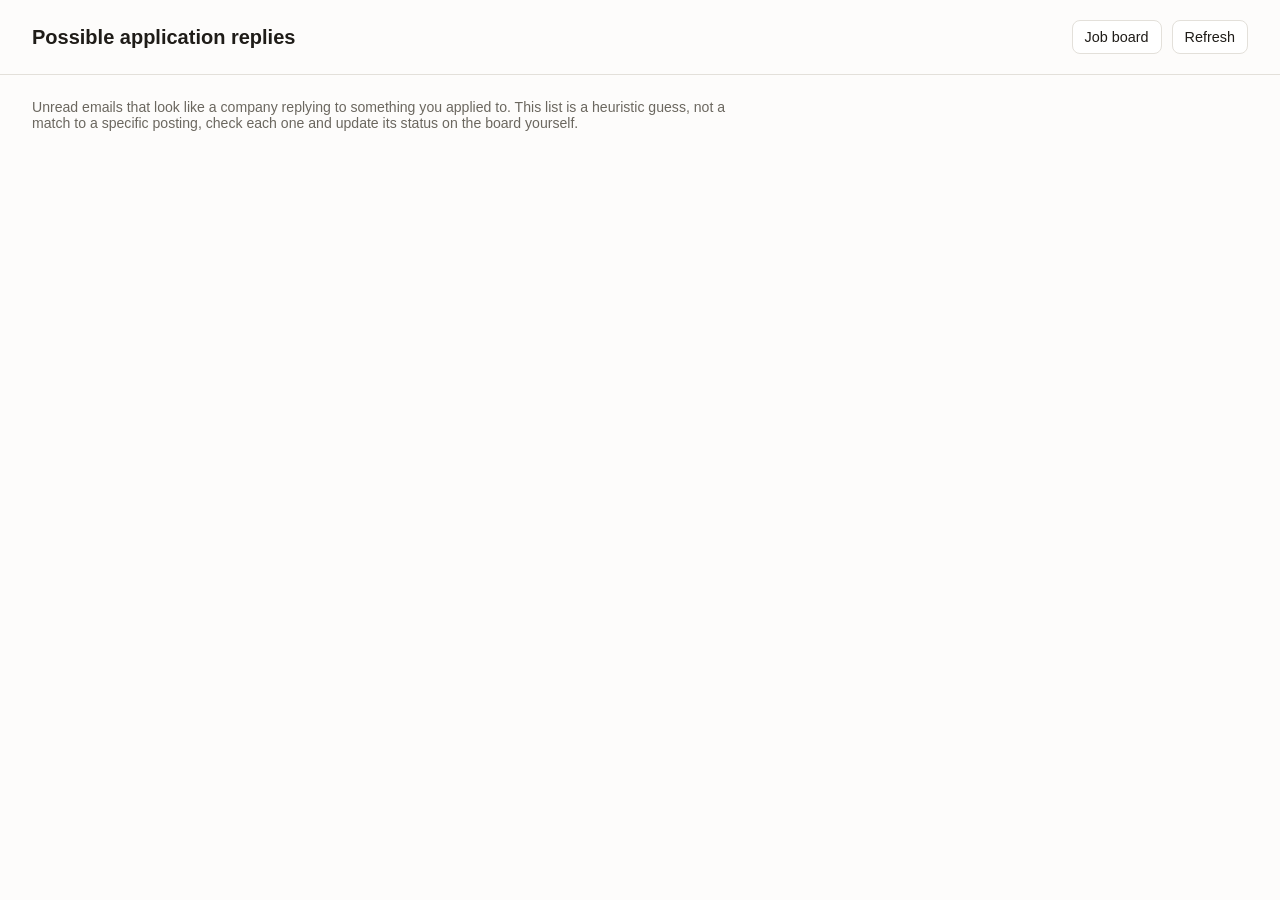
==== templates/replies.html @ 352d6522 "more polished" ====
<!doctype html>
<html lang="en">
<head>
  <meta charset="utf-8">
  <meta name="viewport" content="width=device-width, initial-scale=1">
  <title>Possible replies - Job Search Dashboard</title>
  <link rel="stylesheet" href="/static/style.css">
</head>
<body>
  <header class="topbar">
    <h1>Possible application replies</h1>
    <div class="controls">
      <a class="nav-link" href="/">Job board</a>
      <button id="refreshBtn">Refresh</button>
    </div>
  </header>

  <main>
    <p class="page-hint">Unread emails that look like a company replying to something you applied to. This list is a
      heuristic guess, not a match to a specific posting, check each one and update its status on the board yourself.</p>
    <div class="reply-list" id="replyList"></div>
    <p class="empty-state" id="emptyState" hidden>No unread emails currently look like application replies.</p>
  </main>

  <script src="/static/replies.js"></script>
</body>
</html>
---- static/style.css ----
:root {
  --border: #e3e0da;
  --text: #1f1c18;
  --text-muted: #6b675f;
  --bg: #fdfcfb;
  --strong-bg: #e6f0d8;
  --strong-text: #4d7a1f;
  --good-bg: #dbe9fb;
  --good-text: #2563a8;
  --below-bg: #ece9e3;
  --below-text: #8a857a;
  --status-not-applied-bg: #ece9e3;
  --status-not-applied-text: #8a857a;
  --status-applied-bg: #dbe9fb;
  --status-applied-text: #2563a8;
  --status-interview-bg: #fbecd2;
  --status-interview-text: #a5720a;
  --status-rejection-bg: #fbdede;
  --status-rejection-text: #b23a3a;
  --status-landed-bg: #e6f0d8;
  --status-landed-text: #4d7a1f;
}

* { box-sizing: border-box; }

body {
  margin: 0;
  font-family: -apple-system, "Segoe UI", Helvetica, Arial, sans-serif;
  background: var(--bg);
  color: var(--text);
}

.topbar {
  display: flex;
  align-items: center;
  justify-content: space-between;
  padding: 20px 32px;
  border-bottom: 1px solid var(--border);
}

.topbar h1 {
  font-size: 1.25rem;
  font-weight: 600;
  margin: 0;
}

.status-filter {
  display: flex;
  gap: 4px;
  align-items: center;
  border: 1px solid var(--border);
  border-radius: 8px;
  padding: 4px 8px;
  background: #fff;
}

.status-filter label {
  display: flex;
  align-items: center;
  gap: 4px;
  font-size: 0.82rem;
  color: var(--text-muted);
  padding: 3px 6px;
  border-radius: 6px;
  cursor: pointer;
  white-space: nowrap;
}

.status-filter label:hover {
  background: #f4f2ee;
}

.status-filter input[type="checkbox"] {
  cursor: pointer;
}

.controls {
  display: flex;
  gap: 10px;
  align-items: center;
}

select, button {
  font-size: 0.9rem;
  padding: 8px 12px;
  border: 1px solid var(--border);
  border-radius: 8px;
  background: #fff;
  color: var(--text);
}

button {
  cursor: pointer;
}

button:hover {
  background: #f4f2ee;
}

button:disabled {
  cursor: not-allowed;
  opacity: 0.5;
  background: #f4f2ee;
}

main {
  padding: 24px 32px 64px;
}

.board {
  display: grid;
  grid-template-columns: repeat(3, 1fr);
  gap: 24px;
  align-items: start;
}

.column-header {
  display: flex;
  align-items: center;
  gap: 10px;
  margin-bottom: 14px;
}

.column-title {
  font-size: 1rem;
  font-weight: 600;
}

.count {
  color: var(--text-muted);
  font-size: 0.85rem;
  margin-left: auto;
}

.badge {
  display: inline-block;
  padding: 3px 10px;
  border-radius: 999px;
  font-size: 0.8rem;
  font-weight: 600;
}

.badge-strong { background: var(--strong-bg); color: var(--strong-text); }
.badge-good { background: var(--good-bg); color: var(--good-text); }
.badge-below { background: var(--below-bg); color: var(--below-text); }

.cards {
  display: flex;
  flex-direction: column;
  gap: 12px;
}

.card {
  position: relative;
  border: 1px solid var(--border);
  border-radius: 10px;
  padding: 14px 16px;
  background: #fff;
  cursor: pointer;
  transition: box-shadow 0.15s ease, border-color 0.15s ease;
}

.card:hover {
  box-shadow: 0 2px 8px rgba(0,0,0,0.06);
  border-color: #d4d0c8;
}

.card.selected {
  border-color: var(--text);
}

.card-delete-btn {
  position: absolute;
  top: 8px;
  right: 8px;
  width: 24px;
  height: 24px;
  display: flex;
  align-items: center;
  justify-content: center;
  border: none;
  background: transparent;
  color: var(--text-muted);
  border-radius: 6px;
  padding: 0;
  cursor: pointer;
  opacity: 0;
  transition: opacity 0.12s ease, background 0.12s ease, color 0.12s ease;
}

.card:hover .card-delete-btn {
  opacity: 1;
}

.card-delete-btn:hover {
  background: var(--status-rejection-bg);
  color: var(--status-rejection-text);
}

.card-company {
  font-weight: 600;
  font-size: 0.98rem;
  padding-right: 20px;
}

.card-role {
  color: var(--text-muted);
  font-size: 0.88rem;
  margin-top: 2px;
}

.card-footer {
  display: flex;
  align-items: center;
  justify-content: space-between;
  margin-top: 12px;
}

.card-variant {
  color: var(--text-muted);
  font-size: 0.85rem;
}

.status-tag {
  display: inline-block;
  margin-top: 10px;
  padding: 2px 8px;
  border-radius: 999px;
  font-size: 0.75rem;
  font-weight: 600;
}

.status-tag-select {
  display: inline-block;
  margin-top: 10px;
  padding: 3px 8px;
  border-radius: 999px;
  font-size: 0.75rem;
  font-weight: 600;
  border: none;
  cursor: pointer;
}

.status-tag-select:hover {
  filter: brightness(0.96);
}

.status-tag-select:disabled {
  cursor: not-allowed;
  opacity: 0.6;
}

.status-not-applied { background: var(--status-not-applied-bg); color: var(--status-not-applied-text); }
.status-applied { background: var(--status-applied-bg); color: var(--status-applied-text); }
.status-interview { background: var(--status-interview-bg); color: var(--status-interview-text); }
.status-rejection { background: var(--status-rejection-bg); color: var(--status-rejection-text); }
.status-landed { background: var(--status-landed-bg); color: var(--status-landed-text); }

.modal-backdrop {
  position: fixed;
  inset: 0;
  background: rgba(31, 28, 24, 0.45);
  display: flex;
  align-items: center;
  justify-content: center;
  padding: 24px;
  z-index: 100;
}

.modal-backdrop[hidden] {
  display: none;
}

.detail-panel {
  border: 1px solid var(--border);
  border-radius: 12px;
  padding: 28px 32px;
  background: #fff;
  width: 100%;
  max-width: 720px;
  max-height: calc(100vh - 48px);
  overflow-y: auto;
  position: relative;
  box-shadow: 0 12px 40px rgba(0, 0, 0, 0.18);
}

.close-btn {
  position: absolute;
  top: 14px;
  right: 14px;
  border: none;
  background: none;
  font-size: 1.3rem;
  line-height: 1;
  color: var(--text-muted);
  padding: 4px 8px;
}

.close-btn:hover {
  background: #f4f2ee;
  border-radius: 6px;
}

.detail-header {
  display: flex;
  align-items: center;
  gap: 12px;
}

.detail-header h2 {
  margin: 0;
  font-size: 1.15rem;
}

.detail-role {
  color: var(--text-muted);
  margin-top: 2px;
  font-size: 0.95rem;
}

.detail-meta {
  color: var(--text-muted);
  font-size: 0.82rem;
  margin-top: 8px;
}

.detail-section-label {
  font-size: 0.78rem;
  font-weight: 600;
  text-transform: uppercase;
  letter-spacing: 0.04em;
  color: var(--text-muted);
  margin: 18px 0 6px;
}

.detail-summary {
  margin: 0 0 16px;
  line-height: 1.55;
  font-size: 0.95rem;
  white-space: pre-line;
}

.detail-row {
  font-size: 0.9rem;
  margin-bottom: 8px;
}

.detail-row a {
  color: #2563a8;
}

.empty-state {
  color: var(--text-muted);
  margin-top: 40px;
  text-align: center;
}

.nav-link {
  font-size: 0.9rem;
  padding: 8px 12px;
  border: 1px solid var(--border);
  border-radius: 8px;
  background: #fff;
  color: var(--text);
  text-decoration: none;
}

.nav-link:hover {
  background: #f4f2ee;
}

.page-hint {
  color: var(--text-muted);
  font-size: 0.88rem;
  margin: 0 0 20px;
  max-width: 720px;
}

.reply-list {
  display: flex;
  flex-direction: column;
  gap: 12px;
  max-width: 720px;
}

.reply-card {
  border: 1px solid var(--border);
  border-radius: 10px;
  padding: 14px 16px;
  background: #fff;
}

.reply-card-header {
  display: flex;
  align-items: center;
  justify-content: space-between;
  gap: 10px;
}

.reply-company {
  font-weight: 600;
  font-size: 0.98rem;
}

.reply-type {
  display: inline-block;
  padding: 2px 8px;
  border-radius: 999px;
  font-size: 0.75rem;
  font-weight: 600;
  white-space: nowrap;
  background: var(--status-not-applied-bg);
  color: var(--status-not-applied-text);
}

.reply-type-rejection { background: var(--status-rejection-bg); color: var(--status-rejection-text); }
.reply-type-interview-request { background: var(--status-interview-bg); color: var(--status-interview-text); }
.reply-type-application-received { background: var(--status-applied-bg); color: var(--status-applied-text); }
.reply-type-offer { background: var(--status-landed-bg); color: var(--status-landed-text); }

.reply-role {
  color: var(--text-muted);
  font-size: 0.88rem;
  margin-top: 2px;
}

.reply-subject {
  font-size: 0.92rem;
  margin-top: 8px;
  font-weight: 500;
}

.reply-snippet {
  color: var(--text-muted);
  font-size: 0.86rem;
  margin-top: 4px;
  line-height: 1.4;
}

.reply-meta {
  color: var(--text-muted);
  font-size: 0.78rem;
  margin-top: 10px;
}

.reply-actions {
  display: flex;
  gap: 10px;
  align-items: center;
  margin-top: 10px;
}

.reply-actions a {
  color: #2563a8;
  font-size: 0.88rem;
}

.reply-actions button {
  font-size: 0.82rem;
  padding: 5px 10px;
}
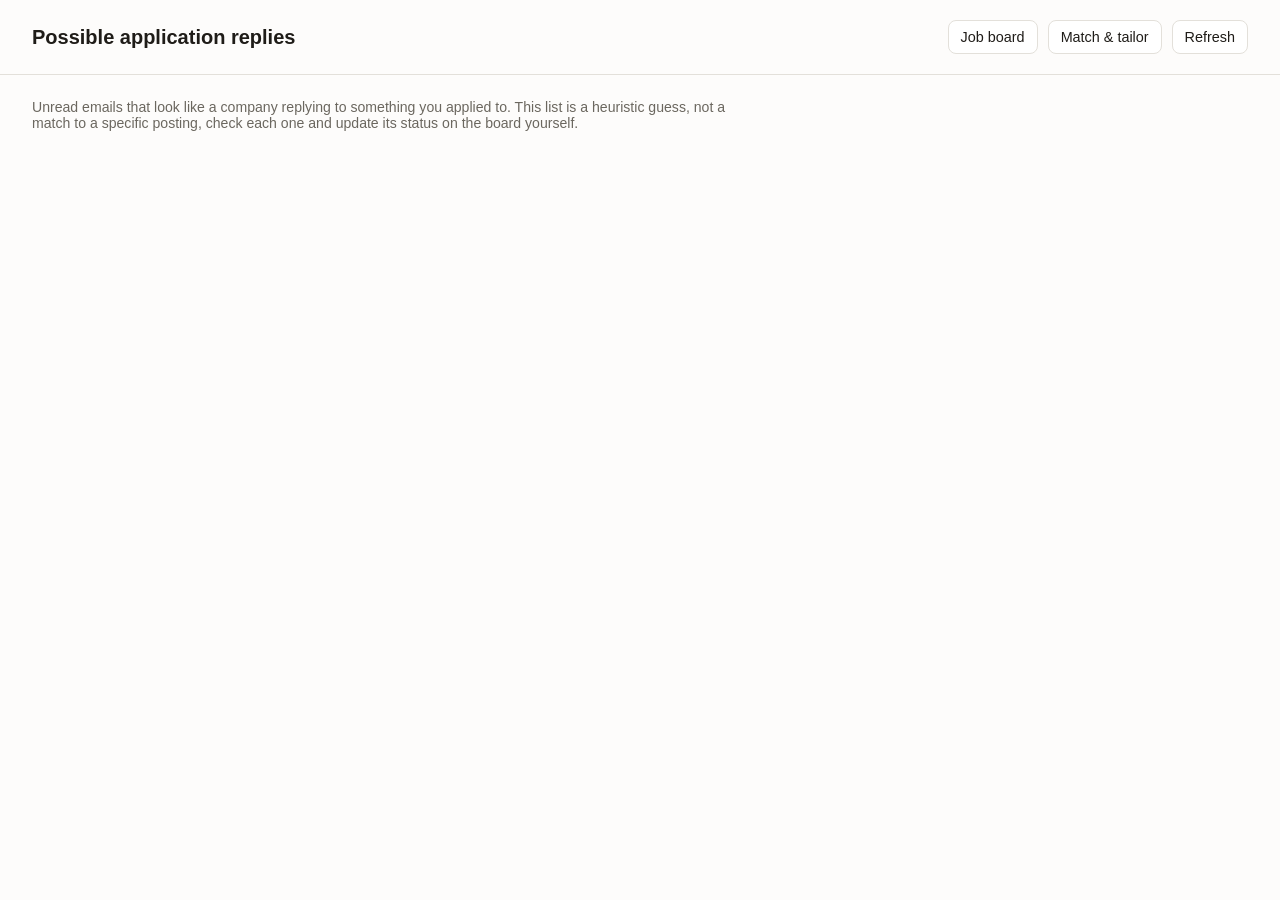
==== commit 11a542c9: "v1" ====
--- a/templates/replies.html
+++ b/templates/replies.html
@@ -11,6 +11,7 @@
     <h1>Possible application replies</h1>
     <div class="controls">
       <a class="nav-link" href="/">Job board</a>
+      <a class="nav-link" href="/tailor">Match &amp; tailor</a>
       <button id="refreshBtn">Refresh</button>
     </div>
   </header>
--- a/static/style.css
+++ b/static/style.css
@@ -74,6 +74,12 @@
   cursor: pointer;
 }
 
+.status-filter-dismissed {
+  margin-left: 4px;
+  padding-left: 10px !important;
+  border-left: 1px solid var(--border);
+}
+
 .controls {
   display: flex;
   gap: 10px;
@@ -197,6 +203,19 @@
   color: var(--status-rejection-text);
 }
 
+.card-restore-btn:hover {
+  background: var(--status-landed-bg);
+  color: var(--status-landed-text);
+}
+
+.card-dismissed {
+  opacity: 0.6;
+}
+
+.card-dismissed:hover {
+  opacity: 0.85;
+}
+
 .card-company {
   font-weight: 600;
   font-size: 0.98rem;
@@ -248,6 +267,13 @@
 .status-tag-select:disabled {
   cursor: not-allowed;
   opacity: 0.6;
+}
+
+.status-date {
+  display: inline-block;
+  margin-left: 6px;
+  font-size: 0.72rem;
+  color: var(--text-muted);
 }
 
 .status-not-applied { background: var(--status-not-applied-bg); color: var(--status-not-applied-text); }
